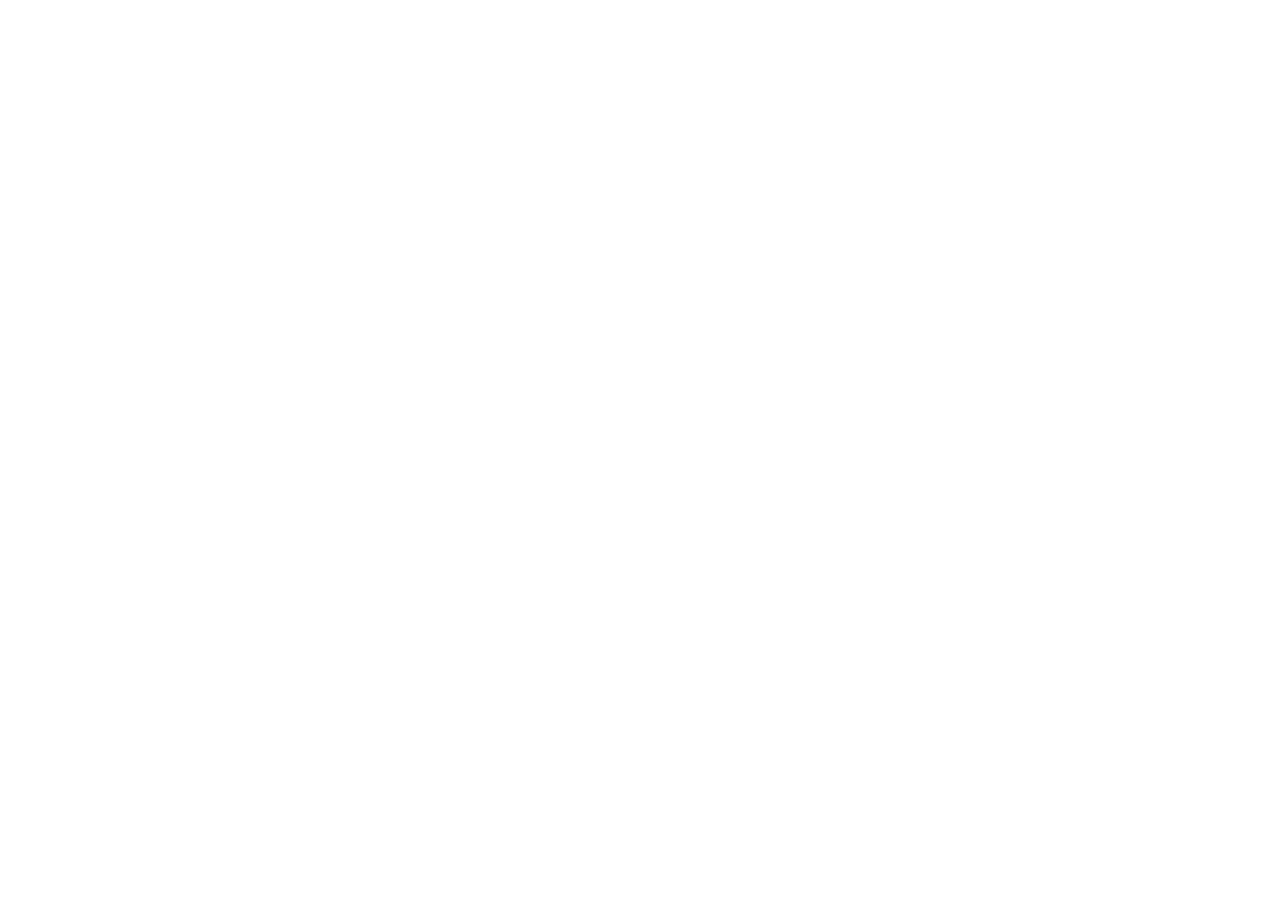
==== teste.html @ da0a9c1d "terminado a parte 1 do tutorial da landing page" ====
<!DOCTYPE html>
<html lang="en">
<head>
    <meta charset="UTF-8">
    <meta name="viewport" content="width=device-width, initial-scale=1.0">
    <title>Document</title>
    <style>
        /* header{
            width: 100%;
            height: 100vh;
            background-image: url(./src/img/bg.svg);
        } */
    </style>
</head>
<body>
    <header>

    </header>
</body>
</html>
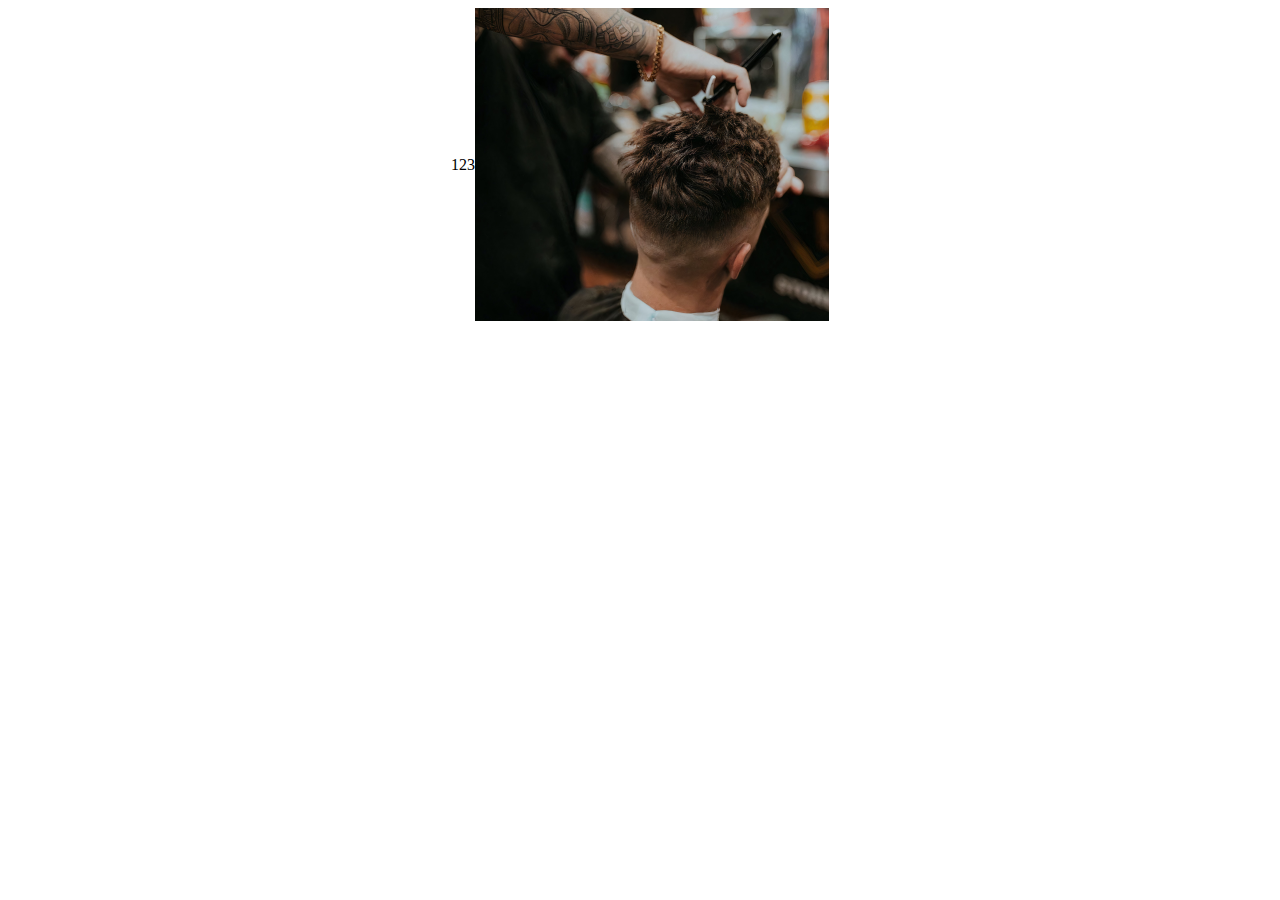
==== commit 134150e5: "adicionado a parte de services e footer no html e sua respectiva estilização no arquivo _layout.scss" ====
--- a/teste.html
+++ b/teste.html
@@ -1,20 +1,27 @@
 <!DOCTYPE html>
 <html lang="en">
+
 <head>
     <meta charset="UTF-8">
     <meta name="viewport" content="width=device-width, initial-scale=1.0">
     <title>Document</title>
     <style>
-        /* header{
+        header {
             width: 100%;
-            height: 100vh;
-            background-image: url(./src/img/bg.svg);
-        } */
+            display: flex;
+            align-items: center;
+            justify-content: center;
+        }
     </style>
 </head>
+
 <body>
     <header>
-
+        <p>1</p>
+        <p>2</p>
+        <p>3</p>
+        <img src="./src/img/corte1.png" alt="">
     </header>
 </body>
+
 </html>